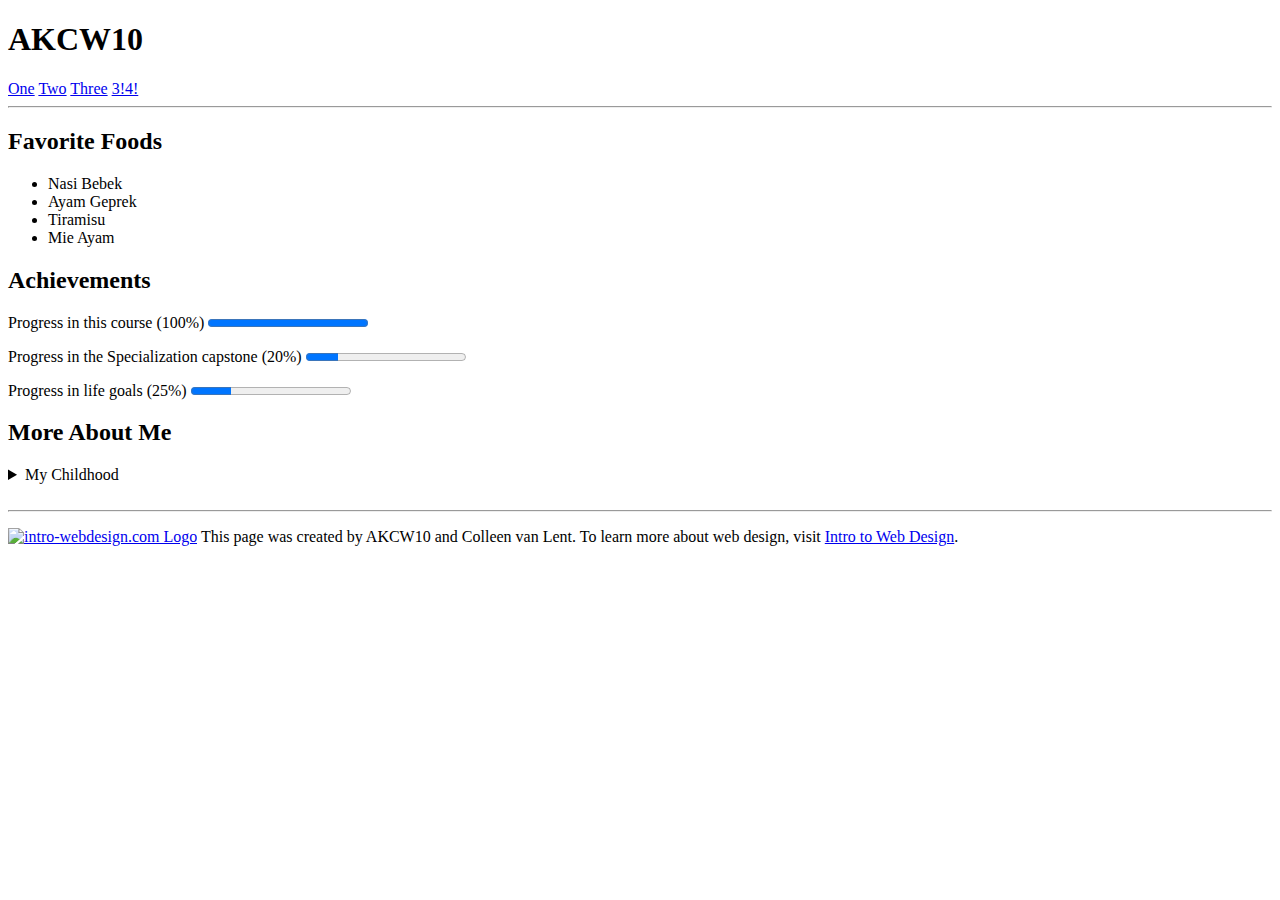
==== index.html @ 2e956392 "Add files via upload" ====
<!DOCTYPE HTML>
<html lang="en">
	<head>
		<meta charset="UTF-8">
		<title>Coursera Final Project</title>
		<link rel="icon" type="img/png" href="http://cdn.onlinewebfonts.com/svg/img_121245.png">
	</head>
	<body>
		<header>
			<h1>AKCW10</h1>
			<nav>
				<a href="#favorite-foods">One</a>
				<a href="#achievements">Two</a>
				<a href="#more-about-me">Three</a>
				<a href="https://www.youtube.com/watch?v=phLh4Mnnn28" target="_BLANK">3!4!</a>
			</nav>
			<hr>
		</header>
		<article>
			<section id="favorite-foods">
				<h2>Favorite Foods</h2>
				<ul>
					<li>Nasi Bebek</li>
					<li>Ayam Geprek</li>
					<li>Tiramisu</li>
					<li>Mie Ayam</li>
				</ul>
			</section>
			<section id="achievements">
				<h2>Achievements</h2>
				<p>Progress in this course (100%) <progress value="100" max="100"></progress></p>
				<p>Progress in the Specialization capstone (20%) <progress value="20" max="100"></progress></p>
				<p>Progress in life goals (25%) <progress value="25" max="100"></progress></p>
			</section>
			<section id="more-about-me">
				<h2>More About Me</h2>
				<details>
					<summary>My Childhood</summary>
					<p>I grew up in a lab owned by scientist who trying to create a new superhuman, 
					the file said that I was created with DNA from sugar, spice, and everything nice.. </p>
				</details>
			</section>
		</article>
		<footer>
			<br>
			<hr>
			<p>
				<a href="http://www.intro-webdesign.com/images/newlogo.png"><img src="http://www.intro-webdesign.com/images/newlogo.png" width="10%" alt="intro-webdesign.com Logo"></a>
			This page was created by AKCW10 and Colleen van Lent. 
			To learn more about web design, visit <a href="http://www.intro-webdesign.com.">Intro to Web Design</a>.
			</p>
		</footer>
	</body>
</html>
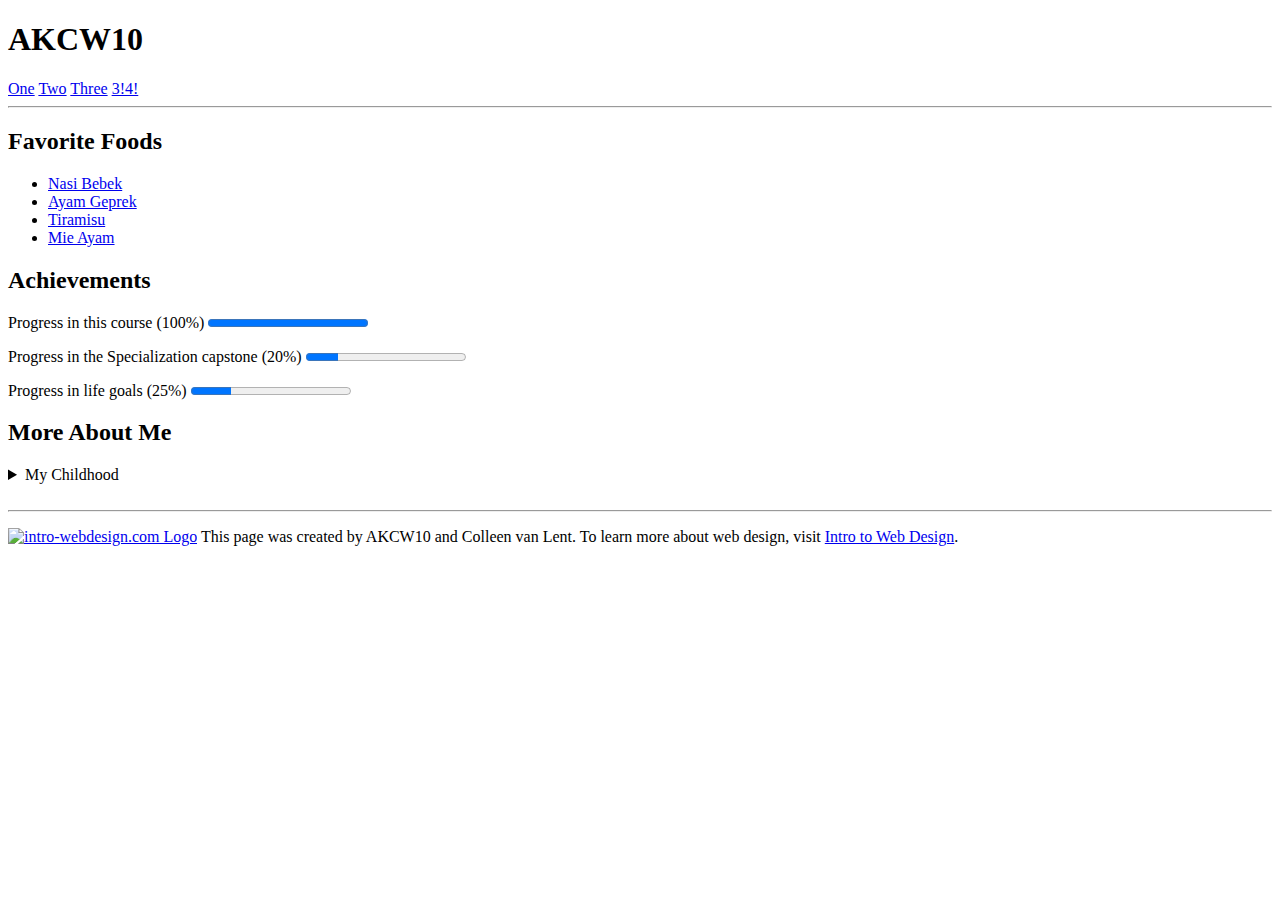
==== commit 125921f8: "Add files via upload" ====
--- a/index.html
+++ b/index.html
@@ -20,10 +20,10 @@
 			<section id="favorite-foods">
 				<h2>Favorite Foods</h2>
 				<ul>
-					<li>Nasi Bebek</li>
-					<li>Ayam Geprek</li>
-					<li>Tiramisu</li>
-					<li>Mie Ayam</li>
+					<li><a href="https://assets-pergikuliner.com/uploads/image/picture/1525121/picture-1565247979.jpg">Nasi Bebek</a></li>
+					<li><a href="https://juragancipir.com/wp-content/uploads/2018/05/ayam-geprek.jpg">Ayam Geprek</a></li>
+					<li><a href="https://i1.wp.com/wonkywonderful.com/wp-content/uploads/2015/12/DSC0836.jpg">Tiramisu</a></li>
+					<li><a href="https://i1.wp.com/angsarap.net/wp-content/uploads/2013/04/mie-ayam-wide.jpg">Mie Ayam</a></li>
 				</ul>
 			</section>
 			<section id="achievements">
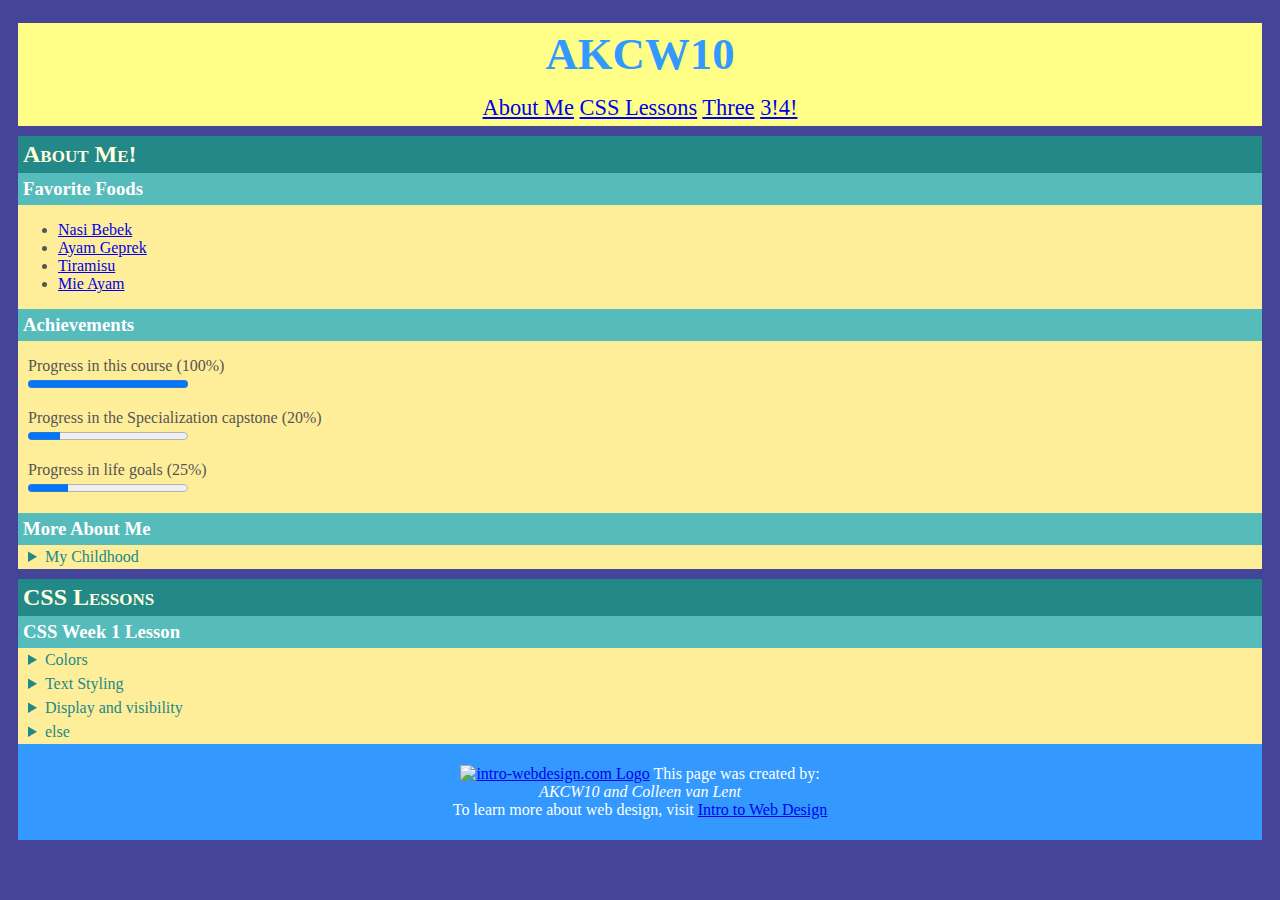
==== commit 09a5fc2c: "Add files via upload" ====
--- a/index.html
+++ b/index.html
@@ -4,21 +4,22 @@
 		<meta charset="UTF-8">
 		<title>Coursera Final Project</title>
 		<link rel="icon" type="img/png" href="http://cdn.onlinewebfonts.com/svg/img_121245.png">
+		<link rel="stylesheet" href="css/firstStyle.css">
 	</head>
 	<body>
 		<header>
 			<h1>AKCW10</h1>
 			<nav>
-				<a href="#favorite-foods">One</a>
-				<a href="#achievements">Two</a>
+				<a href="#basic-info">About Me</a>
+				<a href="#coursera-lessons">CSS Lessons</a>
 				<a href="#more-about-me">Three</a>
 				<a href="https://www.youtube.com/watch?v=phLh4Mnnn28" target="_BLANK">3!4!</a>
 			</nav>
-			<hr>
 		</header>
-		<article>
+		<article id="basic-info">
+			<h2>About Me!</h2>
 			<section id="favorite-foods">
-				<h2>Favorite Foods</h2>
+				<h3>Favorite Foods</h3>
 				<ul>
 					<li><a href="https://assets-pergikuliner.com/uploads/image/picture/1525121/picture-1565247979.jpg">Nasi Bebek</a></li>
 					<li><a href="https://juragancipir.com/wp-content/uploads/2018/05/ayam-geprek.jpg">Ayam Geprek</a></li>
@@ -27,13 +28,13 @@
 				</ul>
 			</section>
 			<section id="achievements">
-				<h2>Achievements</h2>
-				<p>Progress in this course (100%) <progress value="100" max="100"></progress></p>
-				<p>Progress in the Specialization capstone (20%) <progress value="20" max="100"></progress></p>
-				<p>Progress in life goals (25%) <progress value="25" max="100"></progress></p>
+				<h3>Achievements</h3>
+				<p>Progress in this course (100%) <br> <progress value="100" max="100"></progress></p>
+				<p>Progress in the Specialization capstone (20%) <br> <progress value="20" max="100"></progress></p>
+				<p>Progress in life goals (25%) <br> <progress value="25" max="100"></progress></p>
 			</section>
 			<section id="more-about-me">
-				<h2>More About Me</h2>
+				<h3>More About Me</h3>
 				<details>
 					<summary>My Childhood</summary>
 					<p>I grew up in a lab owned by scientist who trying to create a new superhuman, 
@@ -41,13 +42,46 @@
 				</details>
 			</section>
 		</article>
+		<article id="coursera-lessons">
+			<h2>CSS Lessons</h2>
+			<section id="css-week-1">
+				<h3>CSS Week 1 Lesson</h3>
+				<details>
+					<summary>Colors</summary>
+					<h4>Ways to define colors</h4>
+					<ul>
+						<li>English!, example: red, green, beige, yellow, etc..</li>
+						<li>Hexadecimal, example: #000000, #ffffff, #4d55ca, etc..</li>
+						<li>RGB (with/without alpha transparency, Example: rgb(1,1,1), rgba(0.5,0,8,1,0.5), rgba(1,0,1,0.7)</li>
+					</ul>
+				</details>
+				<details>
+					<summary>Text Styling</summary>
+					<ul>
+						<li>font-family: arial, helvetica, etc.. (remember browser ability)</li>
+						<li>fancy font use font face syntax<br><img src="img/font-face-syntax.PNG" width="50%" alt="how to use font-face syntax"></li>
+						<li>font-style: normal, italic, oblique</li>
+						<li>font-variant: normal, small-caps</li>
+						<li>font-size: (small, medium, large), use px, use percentage..</li>
+						<li>text-align: left, right, center, justify</li>
+						<li>line-height: (margin for each line), 50%, 200%, etc..</li>
+					</ul>
+				</details>
+				<details>
+					<summary>Display and visibility</summary>
+					<p></p>
+				</details>
+				<details>
+					<summary>else</summary>
+					<p>to be continued..</p>
+				</details>
+			</section>
+		</article>
 		<footer>
-			<br>
-			<hr>
 			<p>
 				<a href="http://www.intro-webdesign.com/images/newlogo.png"><img src="http://www.intro-webdesign.com/images/newlogo.png" width="10%" alt="intro-webdesign.com Logo"></a>
-			This page was created by AKCW10 and Colleen van Lent. 
-			To learn more about web design, visit <a href="http://www.intro-webdesign.com.">Intro to Web Design</a>.
+			This page was created by: <br> <span style="font-style:italic">AKCW10 and Colleen van Lent </span><br>
+			To learn more about web design, visit <a href="http://www.intro-webdesign.com">Intro to Web Design</a>
 			</p>
 		</footer>
 	</body>
--- a/css/firstStyle.css
+++ b/css/firstStyle.css
@@ -0,0 +1,66 @@
+body {
+	color:#555555;
+	background-color:#444499;
+	padding:10px;
+	font-family:"trebuchet ms";
+}
+h1 {
+	color:#3399ff;
+	padding:5px;
+	margin:5px;
+}
+h2 {
+	color:#ffffdd;
+	background-color:#228888;
+	padding:5px;
+	font-variant:small-caps;
+	margin-block-start:0;
+    margin-block-end:0;
+}
+h3 {
+	color:#ffffff;
+	background-color:#55bbbb;
+	padding:5px;
+	margin:0;
+}
+h4 {
+	color:#55bbbb;
+	padding:5px;
+	margin:5px;
+}
+p{
+	padding-left:10px;
+	padding-right:10px;
+}
+header {
+	background-color:#ffff88;
+	text-align:center;
+	font-size:140%;
+}
+nav {
+	padding:5px;
+}
+footer {
+	color:#ffffff;
+	background-color:#3399ff;	
+	text-align:center;
+	padding:5px;
+}
+details {
+	color:#555555;
+	background-color:dddd88;
+	line-height:150%;
+	text-align:justify;
+	font-style:italic;
+}
+summary{
+	font-style:normal;
+	color:#228888;
+	padding-left:10px;
+	padding-right:10px;
+
+}
+article {
+	background-color:#ffee99;
+	margin-top:10px;
+}
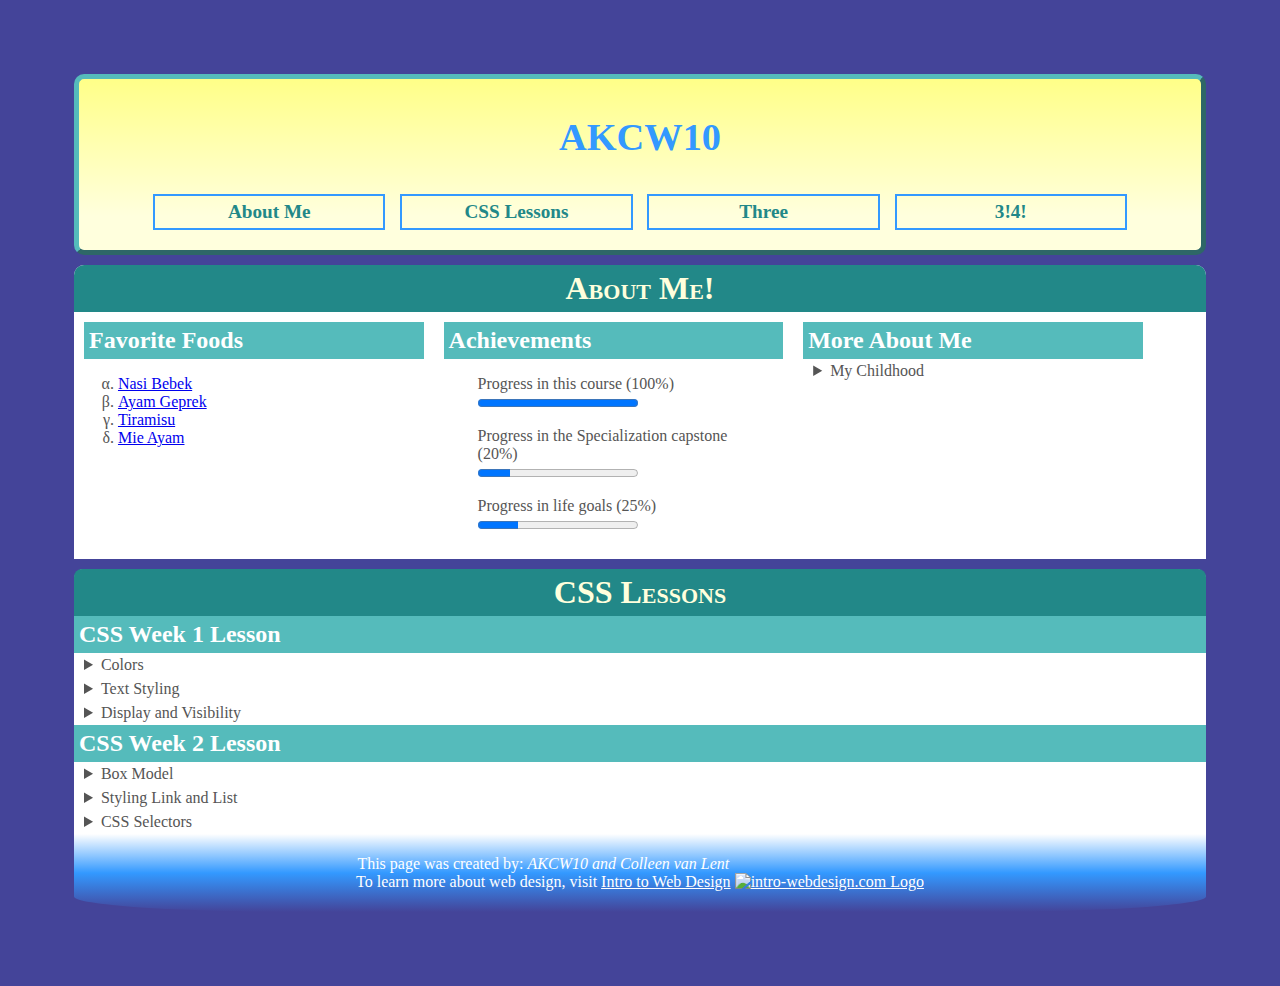
==== commit 74ca3bbc: "Add files via upload" ====
--- a/index.html
+++ b/index.html
@@ -4,7 +4,7 @@
 		<meta charset="UTF-8">
 		<title>Coursera Final Project</title>
 		<link rel="icon" type="img/png" href="http://cdn.onlinewebfonts.com/svg/img_121245.png">
-		<link rel="stylesheet" href="css/firstStyle.css">
+		<link rel="stylesheet" href="css/minimalized.css">
 	</head>
 	<body>
 		<header>
@@ -13,28 +13,29 @@
 				<a href="#basic-info">About Me</a>
 				<a href="#coursera-lessons">CSS Lessons</a>
 				<a href="#more-about-me">Three</a>
-				<a href="https://www.youtube.com/watch?v=phLh4Mnnn28" target="_BLANK">3!4!</a>
+				<a href="https://www.youtube.com/watch?v=phLh3Mnnn28" target="_BLANK">3!4!</a>
 			</nav>
 		</header>
+		<main>
 		<article id="basic-info">
-			<h2>About Me!</h2>
+			<h1>About Me!</h1>
 			<section id="favorite-foods">
-				<h3>Favorite Foods</h3>
-				<ul>
+				<h2>Favorite Foods</h2>
+				<ol>
 					<li><a href="https://assets-pergikuliner.com/uploads/image/picture/1525121/picture-1565247979.jpg">Nasi Bebek</a></li>
 					<li><a href="https://juragancipir.com/wp-content/uploads/2018/05/ayam-geprek.jpg">Ayam Geprek</a></li>
 					<li><a href="https://i1.wp.com/wonkywonderful.com/wp-content/uploads/2015/12/DSC0836.jpg">Tiramisu</a></li>
 					<li><a href="https://i1.wp.com/angsarap.net/wp-content/uploads/2013/04/mie-ayam-wide.jpg">Mie Ayam</a></li>
-				</ul>
+				</ol>
 			</section>
 			<section id="achievements">
-				<h3>Achievements</h3>
+				<h2>Achievements</h2>
 				<p>Progress in this course (100%) <br> <progress value="100" max="100"></progress></p>
 				<p>Progress in the Specialization capstone (20%) <br> <progress value="20" max="100"></progress></p>
 				<p>Progress in life goals (25%) <br> <progress value="25" max="100"></progress></p>
 			</section>
 			<section id="more-about-me">
-				<h3>More About Me</h3>
+				<h2>More About Me</h2>
 				<details>
 					<summary>My Childhood</summary>
 					<p>I grew up in a lab owned by scientist who trying to create a new superhuman, 
@@ -43,12 +44,12 @@
 			</section>
 		</article>
 		<article id="coursera-lessons">
-			<h2>CSS Lessons</h2>
+			<h1>CSS Lessons</h1>
 			<section id="css-week-1">
-				<h3>CSS Week 1 Lesson</h3>
+				<h2>CSS Week 1 Lesson</h2>
 				<details>
 					<summary>Colors</summary>
-					<h4>Ways to define colors</h4>
+					<h3>Ways to define colors</h3>
 					<ul>
 						<li>English!, example: red, green, beige, yellow, etc..</li>
 						<li>Hexadecimal, example: #000000, #ffffff, #4d55ca, etc..</li>
@@ -64,25 +65,112 @@
 						<li>font-variant: normal, small-caps</li>
 						<li>font-size: (small, medium, large), use px, use percentage..</li>
 						<li>text-align: left, right, center, justify</li>
+						<li>text-transform:upper, lowercase, capitalize</li>
 						<li>line-height: (margin for each line), 50%, 200%, etc..</li>
 					</ul>
 				</details>
 				<details>
-					<summary>Display and visibility</summary>
-					<p></p>
+					<Summary>Display and Visibility</Summary>
+					<ul>
+						<li>display: inline, block, inline-block, none</li>
+						<li>Float: left, right</li>
+						<li>clear: left, right, both</li>
+						<li>overflow: visible, hidden, scroll, auto</li>
+						<li>display: table (table-cell), grid, flexbox (probably not going work on certain browser)</li>
+						<li>visibility: visible, hidden, collapsed</li>
+					</ul>
+				</details>
+			</section>
+			<section  id="css-week-2">	
+				<h2>CSS Week 2 Lesson</h2>
+				<details>
+					<Summary>Box Model</Summary>
+					<ul>
+						<li><h3>border</h3>
+							Style: solid, dotted, dashed, grooved, inset, outset, ridged, hidden. 
+							<br> width: use px or (thin, medium, large/thick), can specify each sides width.
+							<br> color: as usual</li>
+						<li>Margin (space outside border): can be positive or negative values</li>
+						<li>Padding (space inside border): always positive values</li>
+						<li>Remember! Height and Width of padding and margin is additive!
+							<br><img src="img/padding-margin-size.png" width="50%" alt="how to count Width and Height of an element with padding and margin"></li>
+						<li>overflow: visible, hidden, scroll, auto</li>
+						<li>display: table (table-cell), grid, flexbox (probably not going work on certain browser)</li>
+						<li>visibility: visible, hidden, collapsed</li>
+					</ul>
 				</details>
 				<details>
-					<summary>else</summary>
-					<p>to be continued..</p>
+					<summary>Styling Link and List</summary>
+					<h3>Link</h3>
+					<ul>
+						<li>Have text-decoration: none; to remove underline</li>
+						<li>Have States (with precedence) --> link, visited, hover, focus, active</li>
+						<li>think how to use link semantically (diferentiate with button or etc..)</li>
+					</ul>
+					<h3>List</h3>
+					<ul>
+						<li>list-style-type: type of markers or values for ordered number</li>
+						<li>list-style-image: using image as your markers</li>
+						<li>list-style-position: positioning your marker</li>
+					</ul>
+				</details>
+				<details>
+					<summary>CSS Selectors</summary>
+					<p>what you see below is just a summary, for detailed explanation you can visit 
+					<a href="https://learn.shayhowe.com/advanced-html-css/complex-selectors/">learn.shayhowe.com on "complex selectors" page</a>
+					</p>
+					<ul>
+						<li>Common Selectors
+							<pre>
+								<code>
+	h1 {...} (tag type selector)
+	.tagline {...} (class selector)
+	#intro {...} (id selector)
+								</code>
+							</pre>
+						</li>
+						<li>Child Selectors
+							<pre>
+								<code>
+	article h1 {...} (Descendant selector)
+	article > p {...} (Direct Child selector)
+	#intro {...} (id selector)
+								</code>
+							</pre>
+						</li>
+						<li>Sibling Selectors
+							<pre>
+								<code>
+	h1 ~ p {...} (General Sibling selector)
+	h1 + p {...} (Adjacent Sibling selector)
+								</code>
+							</pre>
+						</li>
+						<li>Attribute Selectors
+							<pre>
+								<code>
+	a[target] {...} (Attribute Present selector)
+	a[href="http://google.com/"] {...} (Attribute Equals selector)
+	a[href*="login"] {...} (Attribute Contains Selector)
+	a[href^="https://"] (Attribute Begins With Selector)
+	a[href$=".pdf"] (Attribute Ends With Selector)
+	a[rel~="tag"] (Attribute Spaced Selector)
+	a[lang|="en"] (Attribute Hyphenated Selector)
+								</code>
+							</pre>
+						</li>
+						<li>Pseudo-classes (Will be explained later..)</li>
+						<li>Pseudo-elements (Will be explained later..)</li>
+					</ul>
 				</details>
 			</section>
 		</article>
+		</main>
 		<footer>
-			<p>
-				<a href="http://www.intro-webdesign.com/images/newlogo.png"><img src="http://www.intro-webdesign.com/images/newlogo.png" width="10%" alt="intro-webdesign.com Logo"></a>
-			This page was created by: <br> <span style="font-style:italic">AKCW10 and Colleen van Lent </span><br>
+			<p style="display:inline-block;"> This page was created by: <span style="font-style:italic">AKCW10 and Colleen van Lent </span><br>
 			To learn more about web design, visit <a href="http://www.intro-webdesign.com">Intro to Web Design</a>
 			</p>
+			<a style="display:inline-block;" href="http://www.intro-webdesign.com/images/newlogo.png"><img src="http://www.intro-webdesign.com/images/newlogo.png" height="40px" alt="intro-webdesign.com Logo"></a>
 		</footer>
 	</body>
 </html>--- a/css/minimalized.css
+++ b/css/minimalized.css
@@ -0,0 +1,166 @@
+/*Global Background colors*/
+body {
+	background-color:#444499; /*A*/
+}
+header{
+	background-color:#ffff88;
+	background: linear-gradient(0deg, #ffffdd 20%, #ffff88 100%);
+}
+main article, section {
+	background-color:#ffffff;
+}
+main h1{
+    background-color: #228888;
+}
+main h2{
+    background-color: #55bbbb;
+}
+main details{
+	line-height:150%;
+	text-align:justify;
+	font-style:italic;
+}
+main summary{
+	font-style:normal;
+	padding-left:10px;
+	padding-right:10px;
+}
+footer{
+	background-color:#3399ff;
+	background:linear-gradient(180deg, #FFFFFF, #3399ff, #444499);
+}
+
+
+
+/*Global Text Color and format*/
+body{
+	color: #555555; /*global text color B*/
+}
+header h1 {
+	color: #3399ff;
+}
+header a {
+	color: #228888;
+}
+main h1{
+	color: #ffffdd;
+}
+main h2{
+	color: #ffffff;
+}
+main h3{
+	color: #55bbbb;
+}
+footer, footer a {
+	color:#ffffff;
+}
+
+
+
+/*general configs*/
+body {
+	padding:10px;
+	font-family:"trebuchet ms";
+	margin:5%;
+}
+
+
+header {
+	text-align:center;
+	font-size:120%;
+	border:5px outset #55bbbb;
+	border-radius:10px;
+	padding:10px;
+	clear:both;
+}
+header a {
+	display:inline-block;
+	border: 2px solid #3399ff;
+	padding:5px;
+	margin:5px;
+	font-weight:bold;
+	width:20%;
+	text-decoration:none;
+}
+header a:hover, a:focus{
+	color:#ffffff;
+	background-color:#3399ff;
+	text-transform:uppercase;
+}
+header a:active{
+	color:#228888;
+	background-color:#ffffdd;
+	border-style:inset;
+}
+header nav {
+	padding:5px;
+}
+
+
+main > article {
+	style:block;
+	clear:both;
+	margin-top:10px;
+	border:5px;
+	border-radius:10px 10px 0 0;
+}
+main > section{
+	padding:10px;
+}
+main h1 {
+	padding:5px;
+	font-variant:small-caps;
+	margin-block-start:0;
+    margin-block-end:0;
+	border:5px;
+	border-radius:8px 8px 0 0;
+	text-align:center;
+}
+main h1:hover {
+	font-size:180%;
+}
+main h2 {
+	padding:5px;
+	margin:0;
+}
+main h3 {
+	padding:5px;
+	margin:5px;
+	font-size:90%;
+}
+main p, ul, ol{
+	padding-left:10%;
+	padding-right:10%;
+}
+main ul{
+	list-style-type:square;
+}
+main ol {
+	list-style-type:lower-greek;
+}
+
+
+footer {
+	text-align:center;
+	padding:5px;
+	border-radius: 0 0 20% 20%;
+	clear:both;
+}
+
+
+
+/*Special configs*/
+#basic-info {
+	height:20%;
+	overflow:auto;
+}
+#basic-info section{
+	style:inline-block;
+	width:30%;
+	height:25%;
+	float:left;
+	overflow:auto;
+	text-align:left;
+	padding:5px;
+	margin:5px;
+}